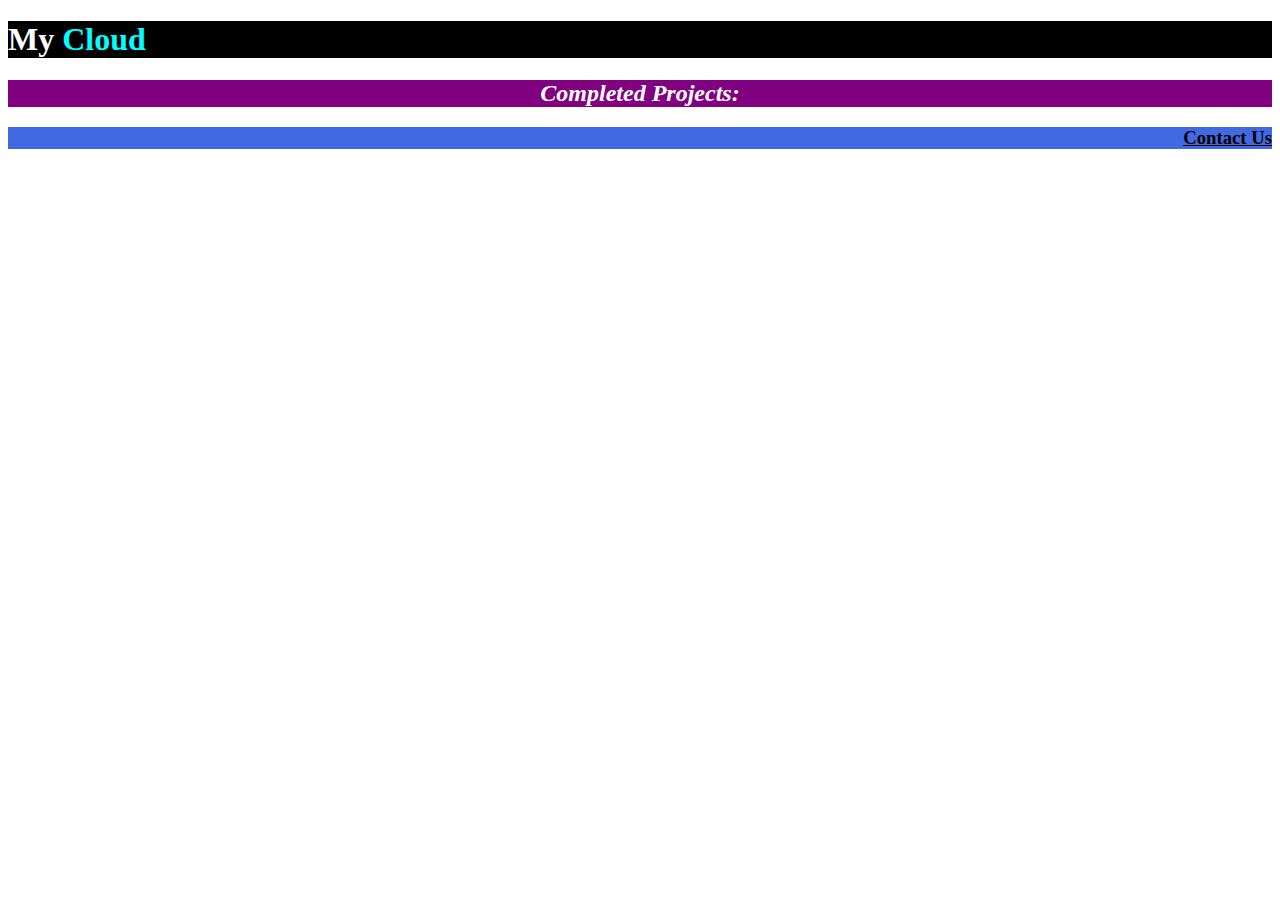
==== index.html @ 46c12d98 "made some changes" ====
<!DOCTYPE html>
<html lang="en">
<head>
    <meta charset="UTF-8">
    <meta http-equiv="X-UA-Compatible" content="IE=edge">
    <meta name="viewport" content="width=device-width, initial-scale=1.0">
    <link rel="stylesheet" href="style.css">
    <title>Styling</title>
</head>
<body>
    <h1>My <span>Cloud</span></h1>
    <h2>Completed Projects:</h2>
    <h3>Contact Us</h3>
</body>
</html>
---- style.css ----
h1 {
  background-color: black;
  font-weight: bold;
  color: white;
  text-align: left;
}

span {
  color: aqua;
}
h2 {
  text-align: center;
  font-style: italic;
  background-color: purple;
  color: white;
}
h3 {
  text-align: right;
  text-decoration: underline;
  background-color: royalblue;
  color: black;
}
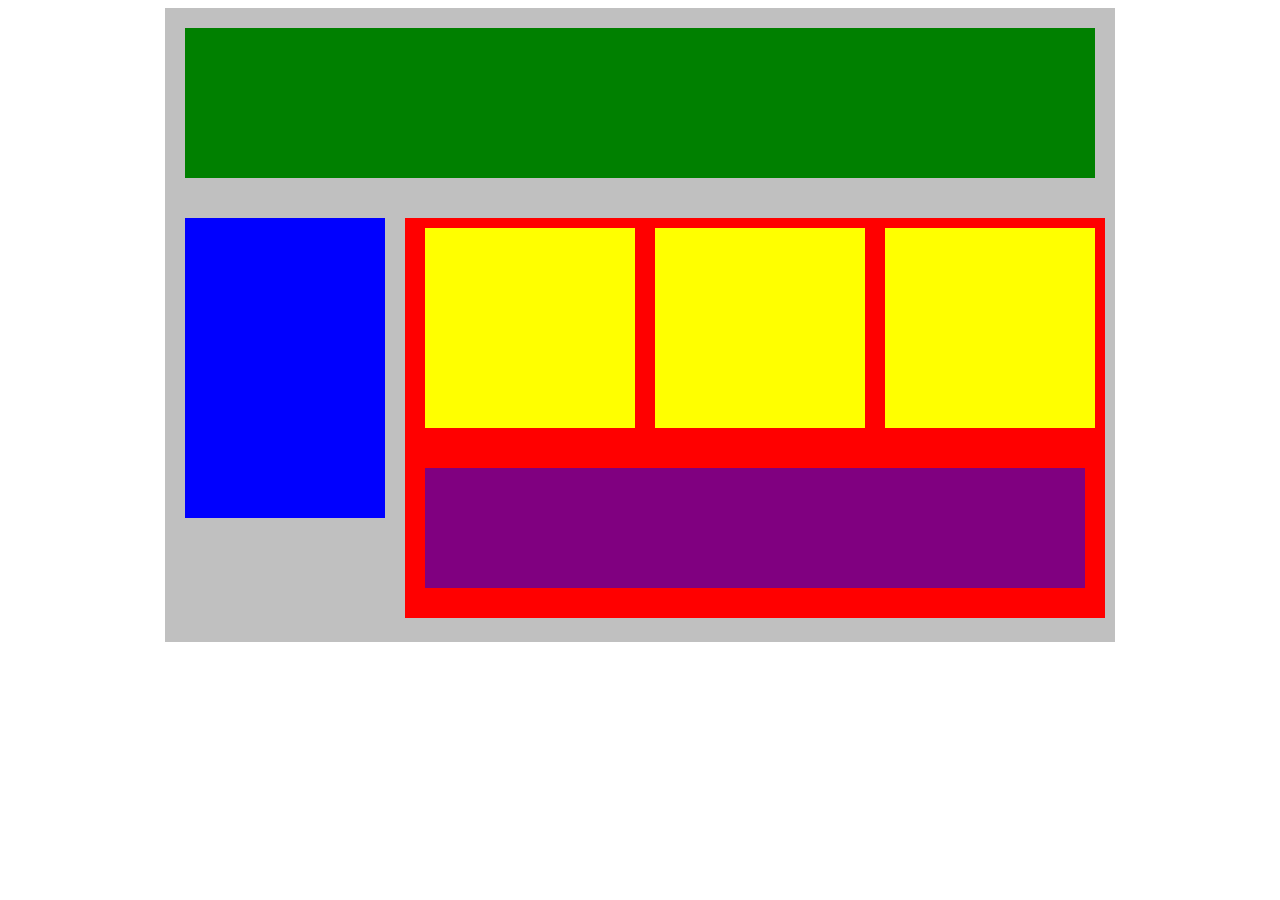
==== commit a62b60c6: "Plotting Our Blocks Assignment" ====
--- a/index.html
+++ b/index.html
@@ -1,15 +1,20 @@
 <!DOCTYPE html>
 <html lang="en">
 <head>
-    <meta charset="UTF-8">
-    <meta http-equiv="X-UA-Compatible" content="IE=edge">
-    <meta name="viewport" content="width=device-width, initial-scale=1.0">
-    <link rel="stylesheet" href="style.css">
-    <title>Styling</title>
+    <title>Position Practice</title>
+    <link rel="stylesheet" type="text/css" href="style.css">
 </head>
 <body>
-    <h1>My <span>Cloud</span></h1>
-    <h2>Completed Projects:</h2>
-    <h3>Contact Us</h3>
+    <div class="container">
+        <div class="top-nav"></div>
+        <div class="side-nav"></div>
+        <div class="main">
+            <div class="sub-content"></div>
+            <div class="sub-content"></div>
+            <div class="sub-content"></div>
+            <div id="advertisement"></div>
+        </div>
+    </div>
 </body>
-</html>+</html>
+
--- a/style.css
+++ b/style.css
@@ -1,22 +1,42 @@
-h1 {
-  background-color: black;
-  font-weight: bold;
-  color: white;
-  text-align: left;
+.container {
+  width: 950px;
+  background-color: silver;
+  margin: 0px auto;
+  overflow: hidden;
+  height: auto;
 }
-
-span {
-  color: aqua;
+.top-nav {
+  height: 150px;
+  background-color: green;
+  margin: 20px;
 }
-h2 {
-  text-align: center;
-  font-style: italic;
+.side-nav {
+  height: 300px;
+  width: 200px;
+  background-color: blue;
+  margin: 20px;
+  display: inline;
+  position: fixed;
+}
+.main {
+  height: 400px;
+  width: 700px;
+  background-color: red;
+  margin: 20px;
+  display: inline-block;
+  margin-left: 240px;
+}
+.sub-content {
+  height: 200px;
+  width: 210px;
+  background-color: yellow;
+  margin: 10px;
+  float: right;
+}
+#advertisement {
+  height: 120px;
+  width: 660px;
   background-color: purple;
-  color: white;
+  margin-top: 250px;
+  margin-left: 20px;
 }
-h3 {
-  text-align: right;
-  text-decoration: underline;
-  background-color: royalblue;
-  color: black;
-}
